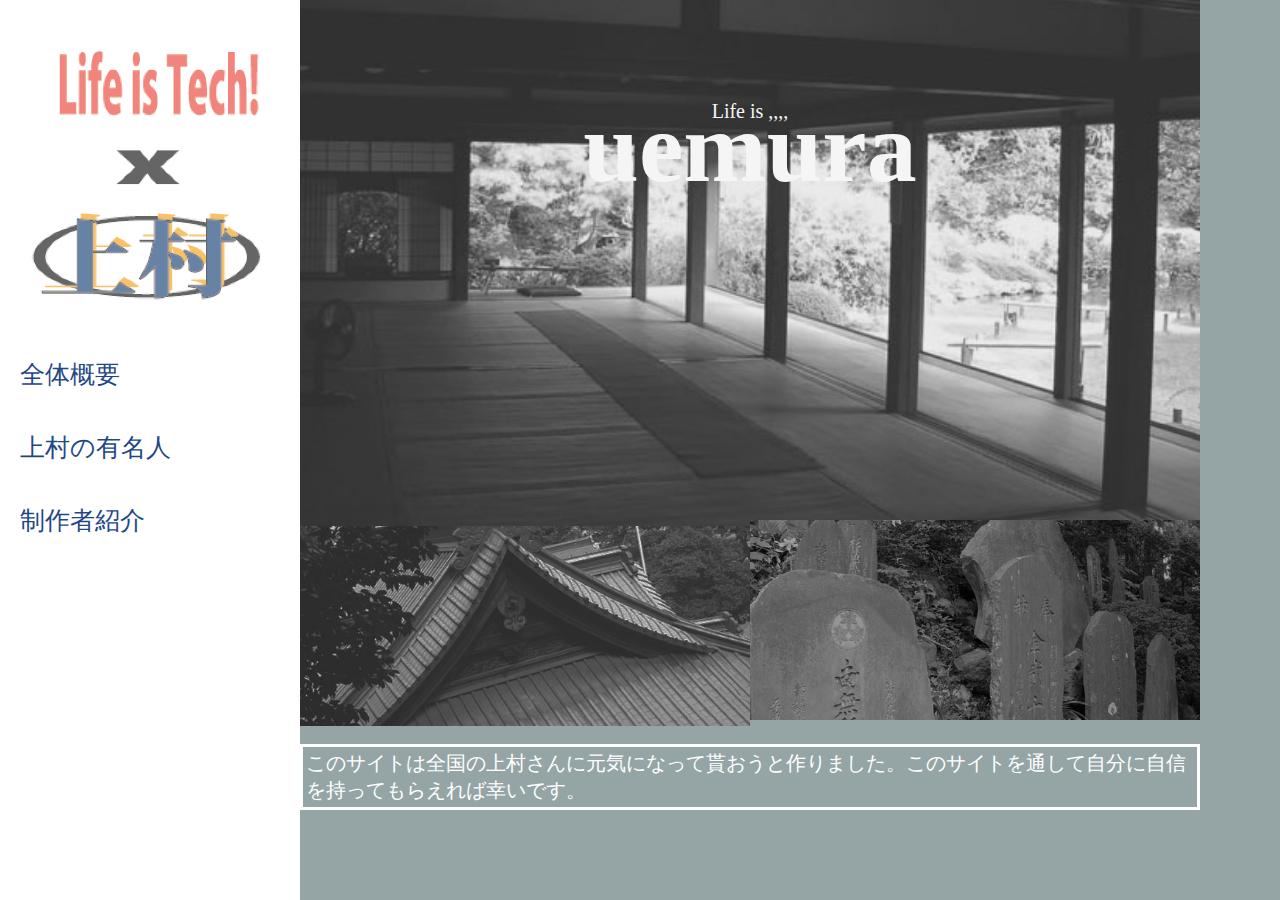
==== index.html @ 13f2b11e "aaaaa" ====
<!DOCTYPE html>
<html lang="ja">
<head>  
   <link rel="stylesheet" href="life_is_uemura(css1).css">
   <meta charset="UTF-8">
   <title>life_is_uemura</title>
</head>
<body>
 
 
 <div class="content_area">
  <div id="key-block">
    <nav>
     
        <a class="logo"href="index.html"><img src="aikonn.png" alt="LifeisTech!X上村"></a>
       <li>
           <a href="life_is_uemura2.html">全体概要</a>
       </li>
       <li>
        <a href="life_is_uemura3.html">上村の有名人</a>
       </li>
       <li> 
       <a href="life_is_uemura4.html">制作者紹介</a>
       </li>
        </nav>
  </div> 
  <div class="main_area">
  
   <div class="daimei">
     <p>Life is ,,,,</p>
     <h1 >uemura</h1>
   </div>
  
   <div class="container">
       <img src="日本家屋１.jpg" width="100%" alt="lifeis上村">
    </div>
      
    <div class="sub1">
       <img src="%E6%97%A5%E6%9C%AC%E5%AE%B6%E5%B1%8B%EF%BC%93.jpg" alt="" width="100%">
    </div>
      
    <div class="sub2">
       <img src="%E6%97%A5%E6%9C%AC%E5%AE%B6%E5%B1%8B%EF%BC%94.jpg" alt="" width="100%">
    </div>
  
   
 
    
     
     <p class="sita">このサイトは全国の上村さんに元気になって貰おうと作りました。このサイトを通して自分に自信を持ってもらえれば幸いです。
     </p>
     
     
      
    </div><!--main_area -->
</div><!--content_area -->
</body>
</html>
---- life_is_uemura(css1).css ----
body{
    background:#95A5A6;
    margin: 0;
    padding: 0;
}
.content_area{
    width: 1200px;
}
.main_area{
    width: 900px;
    margin-left: 300px;
}
.container{
    width:  900px;
    z-index: -3;
    margin-top: -311px;
    float: left;}
.daimei{
    text-align: center;
}



.daimei  p{
    color: whitesmoke;
    bottom: 300px;
    font-size: 20px;
    margin-right: 280px;
    position: relative;
    top: 100px;
    margin: 0px;
  
    
}
.daimei h1{
    color: whitesmoke;
    bottom: auto;
    font-size: 100px;
    font-family: cursive;
}

.sub1 img{
    
    width: 450px;
    margin-top: -6px;
    margin-bottom: 0px;
    /*position: relative;
    top: 300px;*/
    

}
.sub2 img{
    
    width: 450px;
    margin-left: 300px;
    margin-top: -222px;
    left: 450px;
}
.sub2{
    margin-top: -24px;
    margin-left: 150px;

}


#key-block{
    position: fixed;
    height: 100%;
    background-color: white;
    width:300px;
}
#key-block img{
    width: 250px; 
}
#key-block a{
    background: white;
    display: block;
    transition: 0.6s;
    color: #1F4788;
    text-decoration: none;
    padding: 20px;
    font-size: 25px;
}

#key-block a:hover{
    background: #BFBFBF;
    color: white;
}
#key-block li{
    height: 100%;
    list-style-type: none;
}
#key-block a.logo:hover{
    background: #fff;
    color: white;
    opacity: 0.6;
}
.sita{
    color: white;
    border-style: ridge;
    border-color: #1F4788;
    border: 1px solid;
    padding: 3px;
    font-size: 20px;
    border-width: 3px;
}
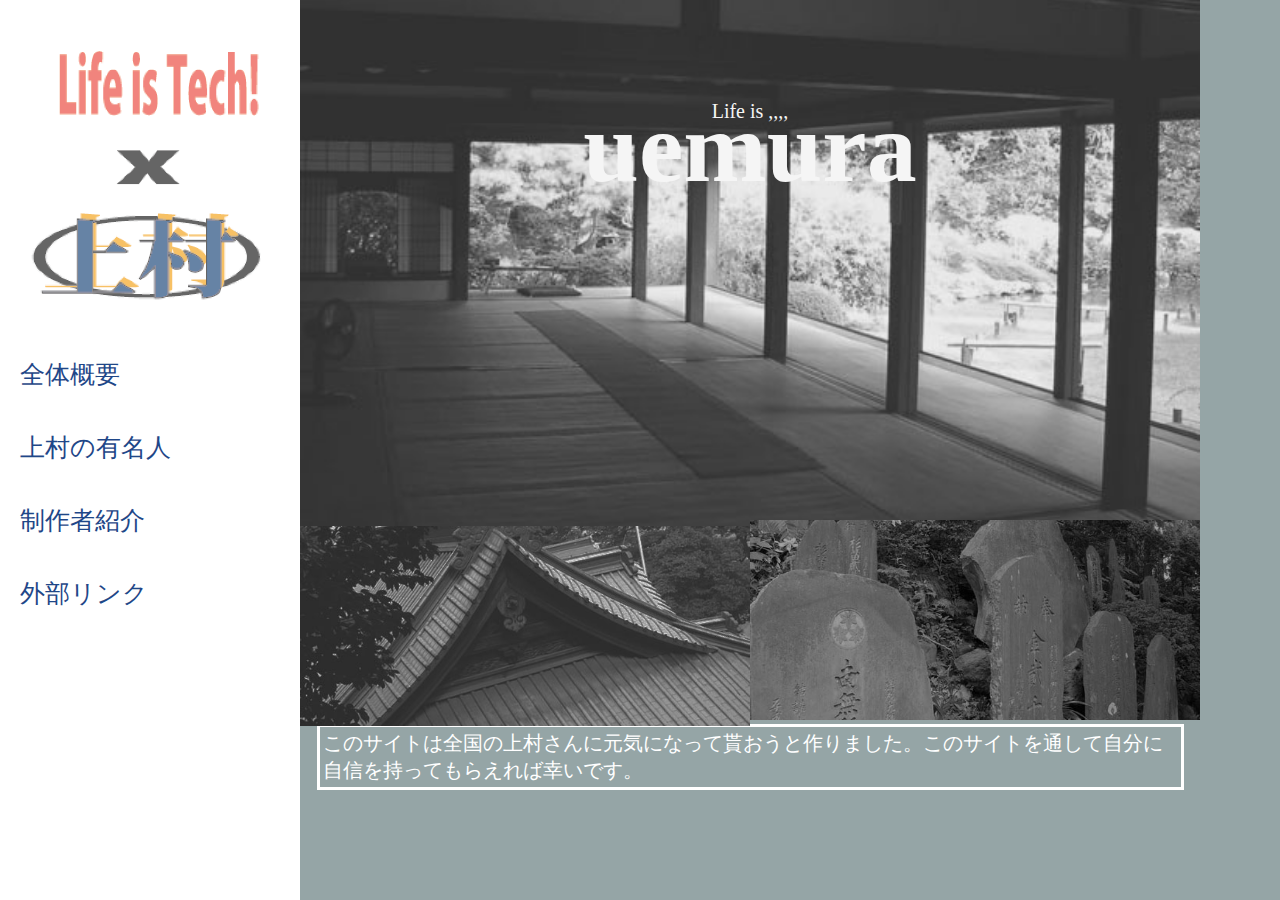
==== commit 82a67b1f: "ok" ====
--- a/index.html
+++ b/index.html
@@ -22,6 +22,8 @@
        <li> 
        <a href="life_is_uemura4.html">制作者紹介</a>
        </li>
+       <li><a href="http://uemurakyohei.github.io/webkwebk/
+">外部リンク</a></li>
         </nav>
   </div> 
   <div class="main_area">
--- a/life_is_uemura(css1).css
+++ b/life_is_uemura(css1).css
@@ -18,7 +18,7 @@
     margin-top: -311px;
     float: left;}
 .daimei{
-    text-align: center;
+    text-align: center;  
 }
 
 
@@ -39,6 +39,7 @@
     bottom: auto;
     font-size: 100px;
     font-family: cursive;
+    background-color: black;
 }
 
 .sub1 img{
@@ -46,8 +47,6 @@
     width: 450px;
     margin-top: -6px;
     margin-bottom: 0px;
-    /*position: relative;
-    top: 300px;*/
     
 
 }
@@ -90,8 +89,11 @@
 }
 #key-block li{
     height: 100%;
-    list-style-type: none;
+    list-style-image: url(list2.png);
 }
+
+
+
 #key-block a.logo:hover{
     background: #fff;
     color: white;
@@ -105,4 +107,6 @@
     padding: 3px;
     font-size: 20px;
     border-width: 3px;
+    width: 95%;
+    margin: auto;
 }
